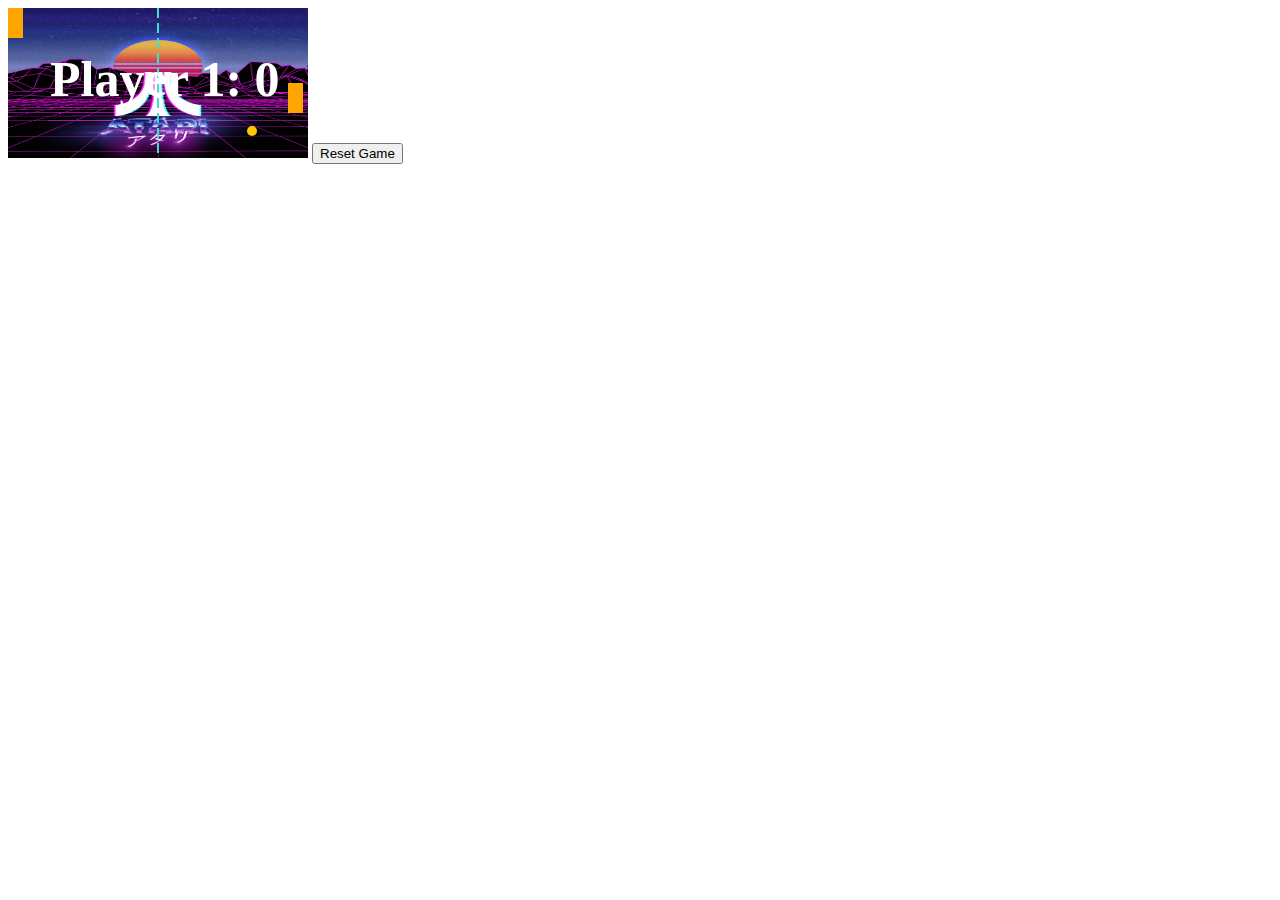
==== index.html @ d31d5a02 "latest" ====
<!DOCTYPE html>
<html lang="en">
	<head>
		<meta charset="UTF-8" />
		<meta name="viewport" content="width=device-width, initial-scale=1.0" />
		<title>Atari Pong</title>
		<link rel="stylesheet" href="pingpong.css" />
		<script src="pingPong.js" defer></script>
	</head>
	<body>
		<div id="score"></div>

		<div id="container">
			<canvas id="board"></canvas>
            <button id="resetButton">Reset Game</button>
		</div>
	</body>
</html>
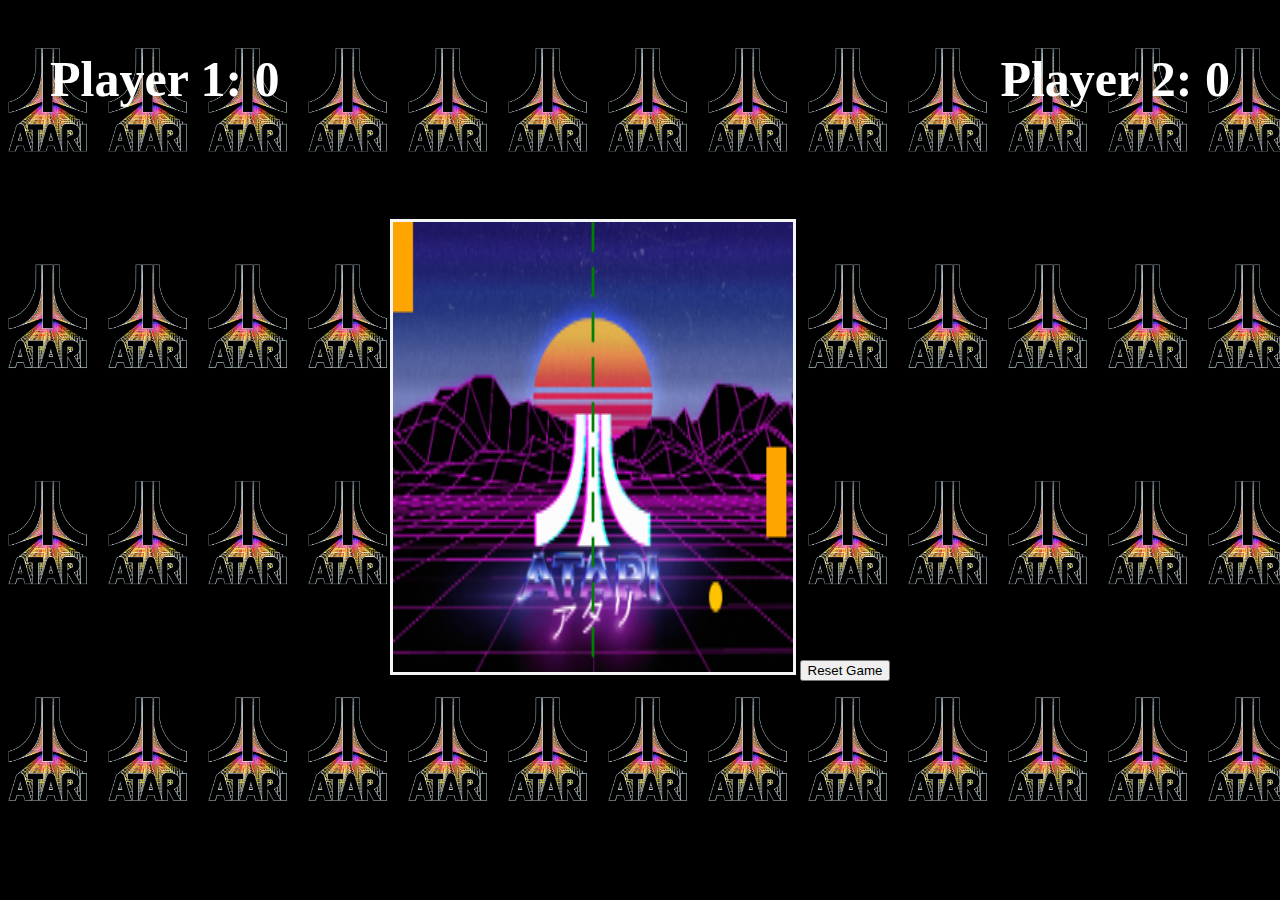
==== commit 698f5105: "update" ====
--- a/index.html
+++ b/index.html
@@ -4,12 +4,11 @@
 		<meta charset="UTF-8" />
 		<meta name="viewport" content="width=device-width, initial-scale=1.0" />
 		<title>Atari Pong</title>
-		<link rel="stylesheet" href="pingpong.css" />
-		<script src="pingPong.js" defer></script>
+		<link rel="stylesheet" href="AtariPong.css" />
+		<script src="AtariPong.js" defer></script>
 	</head>
 	<body>
 		<div id="score"></div>
-
 		<div id="container">
 			<canvas id="board"></canvas>
             <button id="resetButton">Reset Game</button>
--- a/AtariPong.css
+++ b/AtariPong.css
@@ -0,0 +1,19 @@
+body {
+    background-image: url('atariLogo.jpg');
+    background-size: 100px;
+    background-repeat: repeat;
+    margin: 0;
+    height: 100vh;
+    display: flex;
+    align-items: center;
+    justify-content: center;
+}
+
+#board {
+    border: 3px solid whitesmoke;
+    background-image: url('atarilogo2.jpg');
+    width: 400px;
+    height: 450px;
+
+}
+
